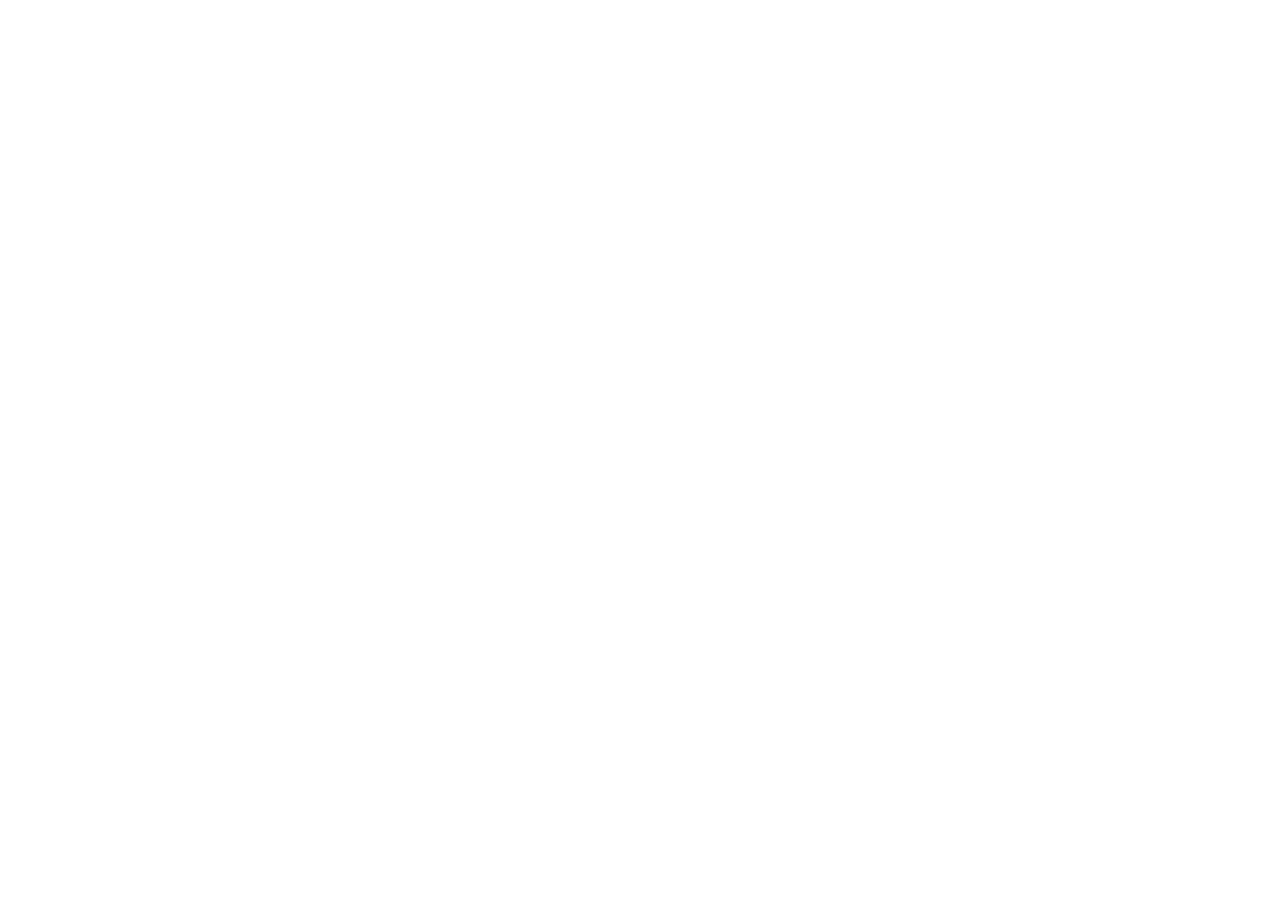
==== Engine5/index.html @ 703eac0a "added beginnings of version2 into Engine5 folder" ====
<!DOCTYPE html>
<html lang='en'>
<html>
<head>
   <title>Engine5</title>
    <link rel='stylesheet' type='text/css' href='style.css' />
</head>

<body>
   

    <div id='container'>
    </div>

    <script src='src/main.js'></script> 
    
    
</body>

</html>
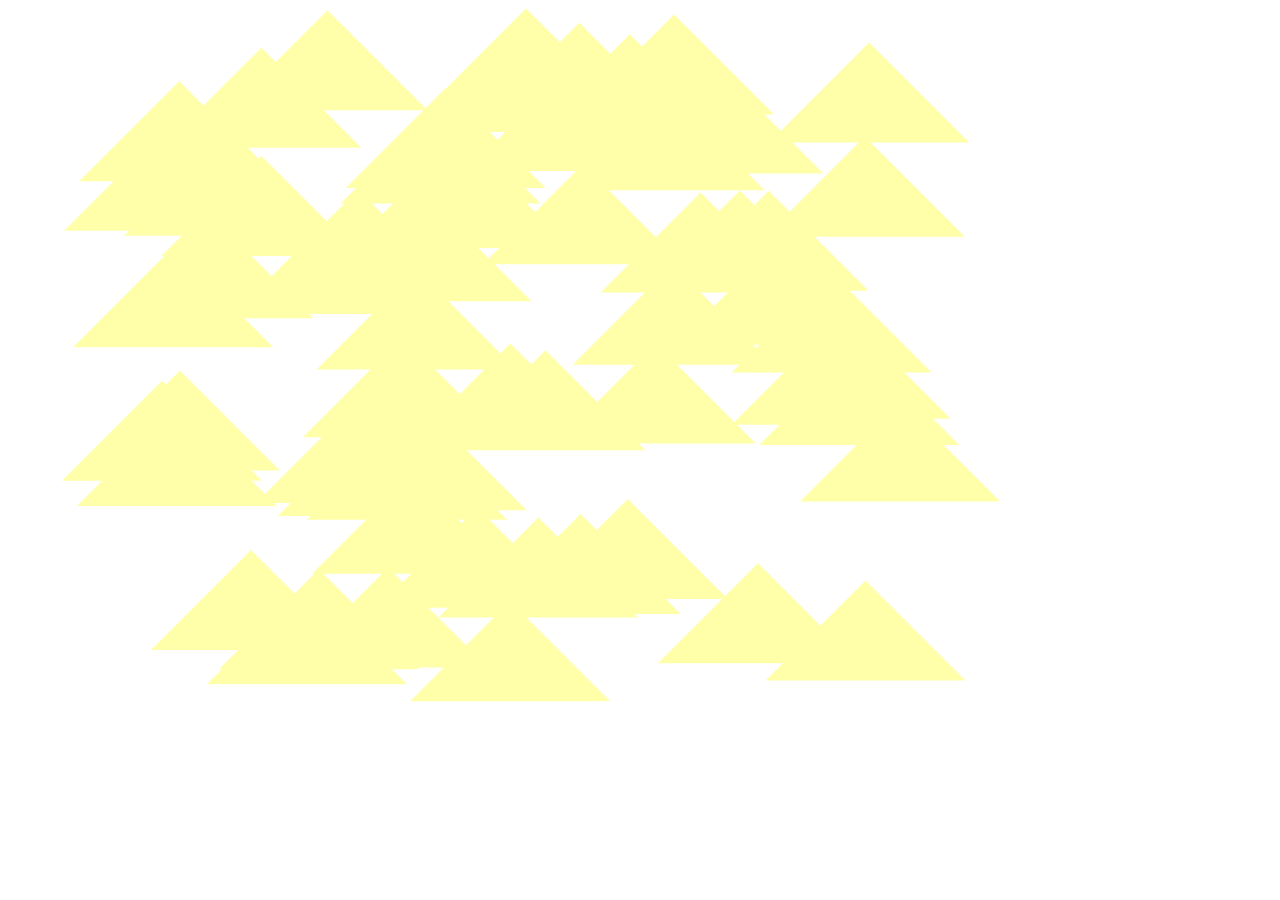
==== commit 084dd6b1: "cleaned engine5 with jslint" ====
--- a/Engine5/index.html
+++ b/Engine5/index.html
@@ -12,9 +12,15 @@
     <div id='container'>
     </div>
 
-    <script src='src/main.js'></script> 
-    
-    
+    <script src='src/gameworld.js'></script>
+    <script src='src/tweenboss.js'></script>
+    <script src='src/domedit.js'></script>
+    <script src='src/gameobject.js'></script>
+
+    <script src='src/color.js'></script> 
+    <script src='src/rand.js'></script>  
+    <script src='src/main.js'></script>
+
 </body>
 
 </html>
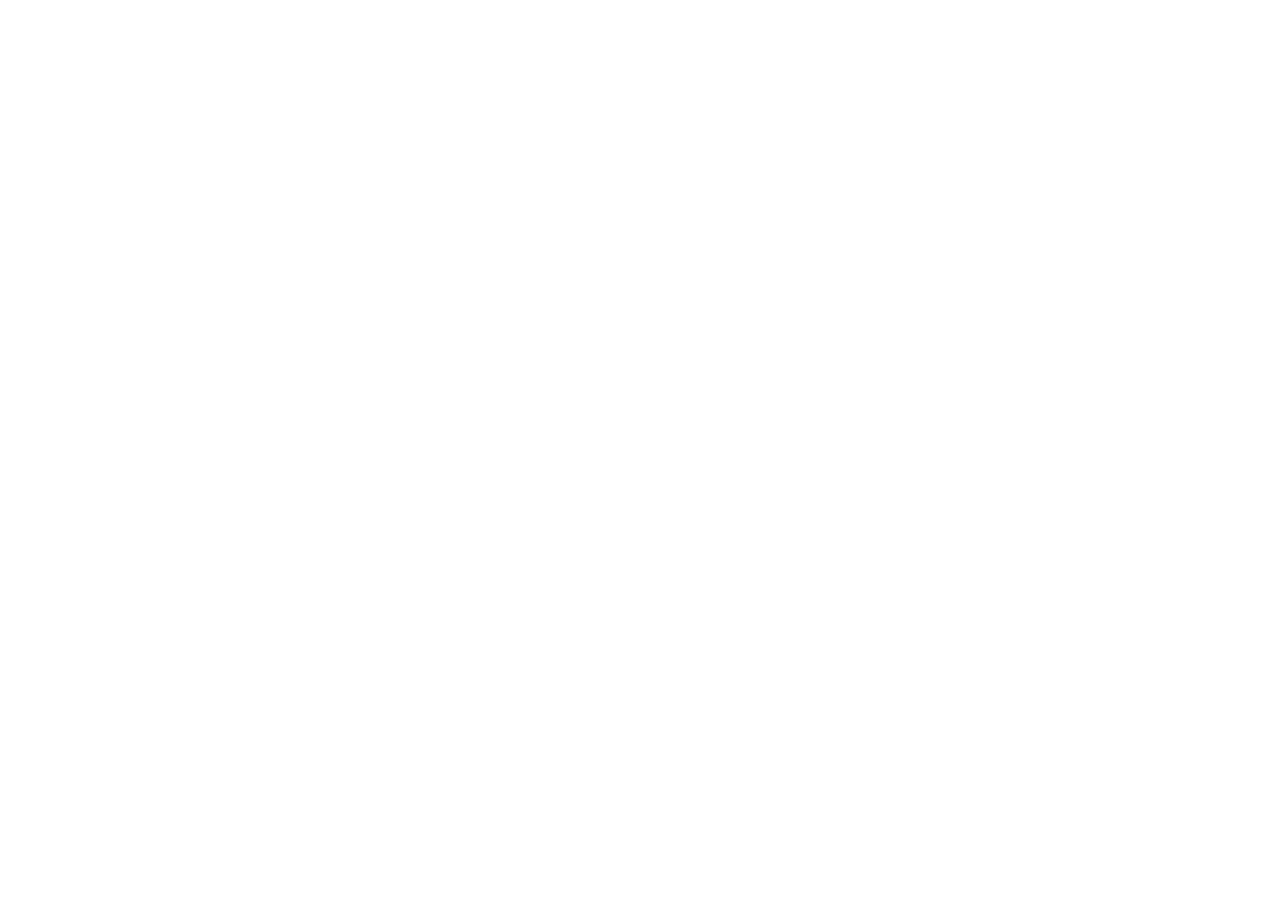
==== commit 2f0e197b: "mini pubsub module & transition callbacks" ====
--- a/Engine5/index.html
+++ b/Engine5/index.html
@@ -17,8 +17,9 @@
     <script src='src/domedit.js'></script>
     <script src='src/gameobject.js'></script>
 
-    <script src='src/color.js'></script> 
-    <script src='src/rand.js'></script>  
+    <script src='src/color.js'></script>
+    <script src='src/rand.js'></script>
+    <script src='src/pubsub.js'></script>
     <script src='src/main.js'></script>
 
 </body>
